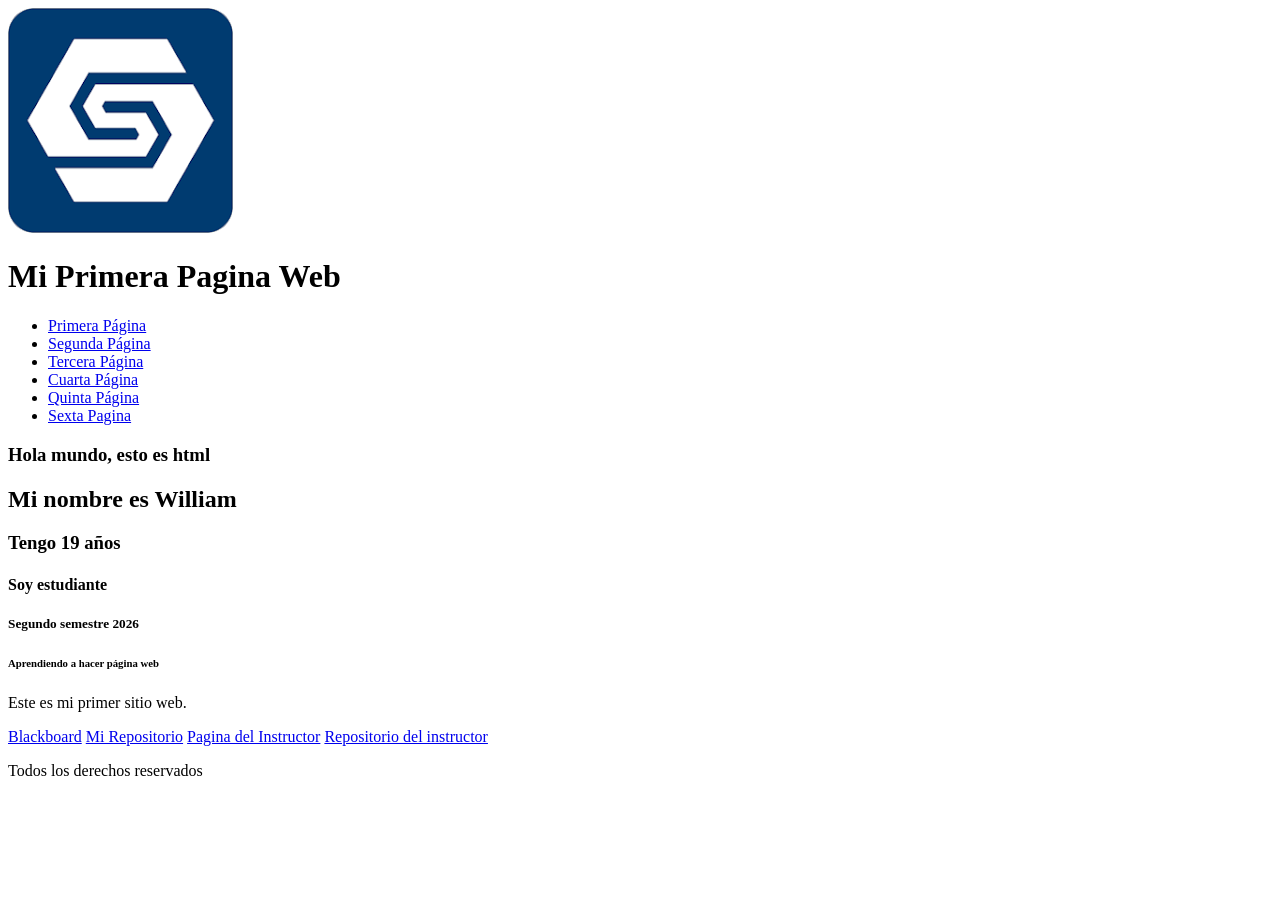
==== cuarta.html @ 4a02c01a "index" ====
<!doctype html>
<html lang="es">
  <head>
    <link rel="icon" href="images/logo.png" />
    <title> Mi Primera Pagina Web</title>
     <link rel="stylesheet" href="css/estilo.css">
  </head>

  <body>
    <header>
       <a href="index.html">
        <img src="images/senati.png" alt="logo senati">
      </a>
      <h1>Mi Primera Pagina Web</h1>
    </header>
    <nav>
     <ul>
        <li><a href="index.html">Primera Página</a></li>
        <li><a href="segunda.html">Segunda Página</a></li>
        <li><a href="tercera.html">Tercera Página</a></li>
        <li><a href="cuarta.html">Cuarta Página</a></li>
        <li><a href="quinta.html">Quinta Página</a></li>
        <li><a href="sexta.html">Sexta Pagina</a></li>
      </ul>
    </nav>
    <section>
      <article></article>
      <article></article>

      <aside>

         <h1>Hola mundo, esto es html</h1>
  <h2>Mi nombre es William</h2>
  <h3>Tengo 19 años</h3>
  <h4>Soy estudiante</h4>
  <h5>Segundo semestre 2026</h5>
  <h6>Aprendiendo a hacer página web</h6>
  <p>Este es mi primer sitio web.</p>
      </aside>
    </section>
       <footer>
        
      <a href="https://senati.blackboard.com/" target="_blank">Blackboard</a>
      <a href="https://github.com/Williamzryg/William-Angel-Ramos-Arocutipa"  target="_blank">Mi Repositorio</a>
      <a href="https://arnoldbgq.github.io/instructorGonzalez/">Pagina del Instructor</a>
      <a href="https://github.com/arnoldbgq/instructorGonzalez" target="_blank">Repositorio del instructor</a>
      <p>Todos los derechos reservados</p>
    </footer>
  </body>
</html>
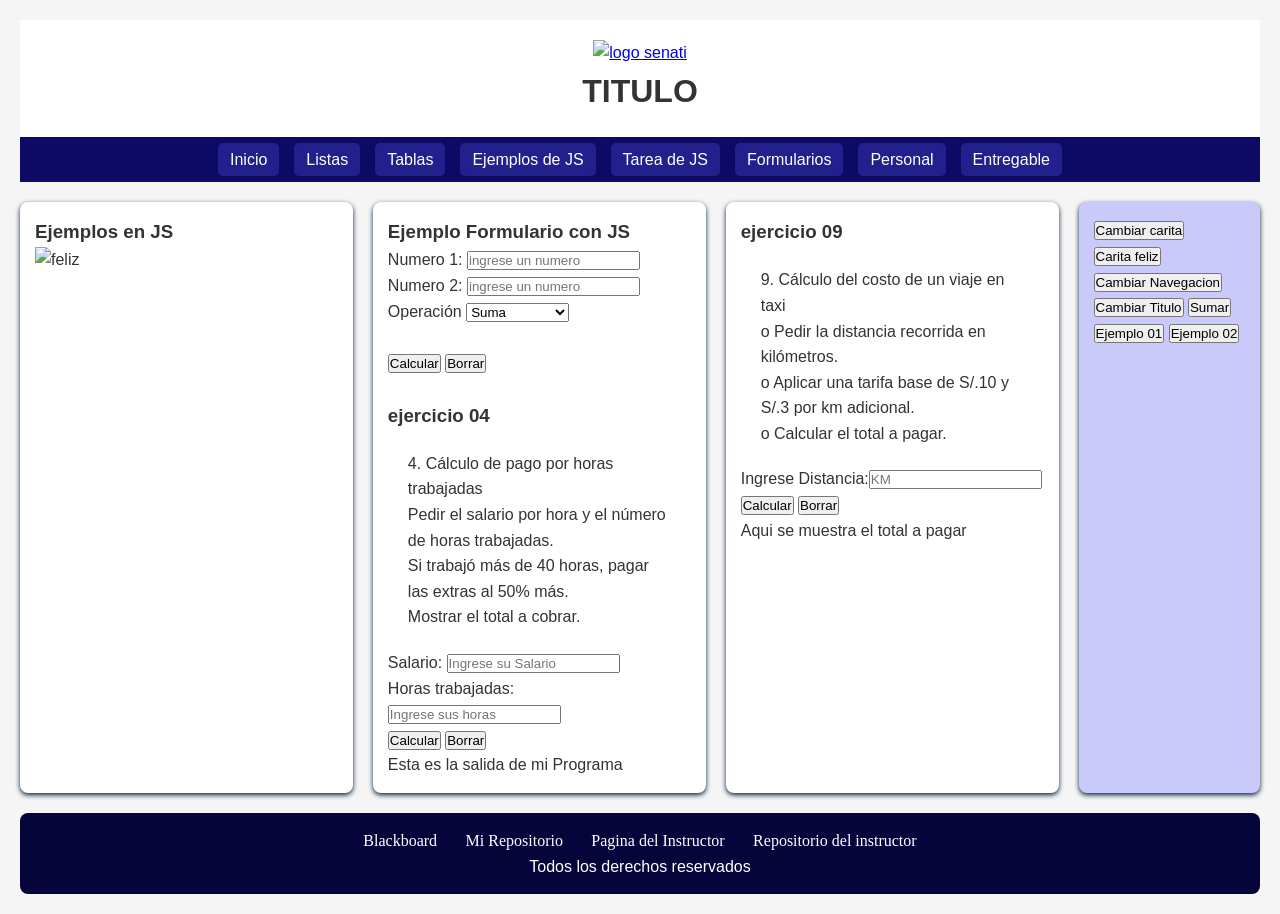
==== commit 3746cc3b: "s" ====
--- a/cuarta.html
+++ b/cuarta.html
@@ -2,49 +2,113 @@
 <html lang="es">
   <head>
     <link rel="icon" href="images/logo.png" />
-    <title> Mi Primera Pagina Web</title>
+    <title>Mi Cuarta Pagina Web</title>
      <link rel="stylesheet" href="css/estilo.css">
+     <script src="js/primerJS.js">   </script>
   </head>
 
   <body>
-    <header>
+    <header id = "encabezado">
        <a href="index.html">
-        <img src="images/senati.png" alt="logo senati">
+        <img id="logoSenati" src="images/senati2.png" alt="logo senati">
       </a>
-      <h1>Mi Primera Pagina Web</h1>
+      <h1 id="titulo">TITULO</h1>
     </header>
     <nav>
      <ul>
-        <li><a href="index.html">Primera Página</a></li>
-        <li><a href="segunda.html">Segunda Página</a></li>
-        <li><a href="tercera.html">Tercera Página</a></li>
-        <li><a href="cuarta.html">Cuarta Página</a></li>
-        <li><a href="quinta.html">Quinta Página</a></li>
-        <li><a href="sexta.html">Sexta Pagina</a></li>
+        <li><a id="m1" href="index.html">Inicio</a></li>
+        <li><a id="m2" href="segunda.html">Listas</a></li>
+        <li><a id="m3" href="tercera.html">Tablas</a></li>
+        <li><a id="m4" href="cuarta.html">Ejemplos de JS</a></li>
+        <li><a id="m5" href="quinta.html">Tarea de JS</a></li>
+        <li><a id="m6" href="sexta.html">Formularios</a></li>
+        <li><a id="m7" href="tarea2/index.html">Personal</a></li>
+       <li><a id="Entregable" href="entregable/paginabienvenida/index.html" target="_blank">Entregable</a></li>
       </ul>
     </nav>
     <section>
-      <article></article>
-      <article></article>
+      <article>
+        <h3 id="TituloJS">Ejemplos en JS</h3>
+        <img id="carita"  src="images/happy.jpg" alt="feliz" with="150px">
+      </article>
 
+      <article>     
+        <h3>Ejemplo Formulario con JS</h3> 
+        <form id="formCalculadora" action="#" method="post">
+          <label>Numero 1: </label>
+          <input type="number" id="numero1" placeholder="ingrese un numero">
+          <br>
+          <label>Numero 2: </label>
+          <input type="number" id ="numero2" placeholder="ingrese un numero">
+          <br>
+          <label>Operación</label>
+          <select id="operacion">
+            <option value="sum">Suma</option>
+            <option value="rest">Resta</option>
+            <option value="mul">Multiplicación</option>
+            <option value="div">Disvisión</option>
+          </select>
+          <br><br>
+          <button type="submit">Calcular</button>
+          <button type="reset">Borrar</button>
+        </form>
+        <br>
+         <p id="resultado"></p>
+        <h3>ejercicio 04</h3>
+          <dl>
+            <dt> 4.	Cálculo de pago por horas trabajadas</dt>
+            <dd>Pedir el salario por hora y el número de horas trabajadas.</dd>
+            <dd>Si trabajó más de 40 horas, pagar las extras al 50% más.</dd>
+            <dd> Mostrar el total a cobrar.</dd>
+          </dl> 
+        <form id="formEje04" action="#" method="post">
+          <label>Salario: </label> <input type="number" id="salario" placeholder="Ingrese su Salario">    
+          <br>
+          <label>Horas trabajadas: </label><input type="number" id= "horasT" placeholder="Ingrese sus horas">
+       <br>
+          <button type="submit">Calcular</button>
+          <button type="reset">Borrar</button>
+        </form>
+         <p id="salida">Esta es la salida de mi Programa</p>
+     
+      </article>
+      <article>
+         <h3>ejercicio 09</h3>
+          <dl>
+            <dt>9.	Cálculo del costo de un viaje en taxi</dt>
+            <dd>o	Pedir la distancia recorrida en kilómetros.</dd>
+            <dd>o	Aplicar una tarifa base de S/.10 y S/.3 por km adicional.</dd>
+            <dd>o	Calcular el total a pagar.</dd>
+            </dl>
+       <form action="#" id="Eje09" method="post">
+
+        <label>Ingrese Distancia:</label><input type="number"  id="distancia" placeholder="KM">
+          <br>
+          <button type="submit">Calcular</button>
+          <button type="reset">Borrar</button>
+        </form>
+         <p id="pagar">Aqui se muestra el total a pagar</p>
+      
+
+
+      </article>
       <aside>
-
-         <h1>Hola mundo, esto es html</h1>
-  <h2>Mi nombre es William</h2>
-  <h3>Tengo 19 años</h3>
-  <h4>Soy estudiante</h4>
-  <h5>Segundo semestre 2026</h5>
-  <h6>Aprendiendo a hacer página web</h6>
-  <p>Este es mi primer sitio web.</p>
+        <button onclick="cambiarCarita()">Cambiar carita</button>
+        <button onclick="feliz()">Carita feliz</button>
+        <button onclick="nombresNav()">Cambiar Navegacion</button>
+        <button onclick="cambiarTitulo()">Cambiar Titulo</button>
+        <button onclick="suma()">Sumar</button>
+        <button onclick="eje01()">Ejemplo 01</button>
+        <button onclick="eje02()">Ejemplo 02</button>
       </aside>
     </section>
        <footer>
-        
       <a href="https://senati.blackboard.com/" target="_blank">Blackboard</a>
-      <a href="https://github.com/Williamzryg/William-Angel-Ramos-Arocutipa"  target="_blank">Mi Repositorio</a>
+      <a href="#">Mi Repositorio</a>
       <a href="https://arnoldbgq.github.io/instructorGonzalez/">Pagina del Instructor</a>
       <a href="https://github.com/arnoldbgq/instructorGonzalez" target="_blank">Repositorio del instructor</a>
       <p>Todos los derechos reservados</p>
     </footer>
+    <script src="js/calculadora.js"></script>
   </body>
 </html>
--- a/css/estilo.css
+++ b/css/estilo.css
@@ -0,0 +1,93 @@
+*{
+    margin: 0;
+    padding: 0;
+    box-sizing: border-box;
+   
+    font-family: 'Lucida Sans', 'Lucida Sans Regular', 'Lucida Grande', 'Lucida Sans Unicode', Geneva, Verdana, sans-serif;
+}
+
+body {
+    justify-content: flex-end;
+    background-color: #f5f5f5;
+    color: #333;
+    line-height: 1.6;
+    padding:20px
+}
+header{
+    text-align:center;
+    padding: 20px;
+    background-color: white;
+}
+header img{
+    width: 150px;
+}
+nav{
+
+    background-color: #0c0a64;
+    padding: 10px;
+
+}
+nav ul{
+    display: flex;
+    list-style: none;
+    justify-content: center;
+    gap: 15px;
+}
+nav ul li a{
+    text-decoration: none;
+    color: white;
+    background-color: #22208d;
+    padding: 8px 12px;
+    border-radius: 5px;
+    transition: background-color 0,7s;
+}
+nav ul li a:hover{
+    background-color: #393888;
+    border-radius: 10px;
+    color: rgb(223, 213, 126);
+}
+section{
+    justify-content: flex-end;
+    display: flex;
+    flex-direction: row;
+    gap: 20px;
+    margin-bottom: 20px;
+    margin-top: 20px;
+}
+article{
+    flex: 2;
+    background-color: white;
+    padding: 15px;
+    border-radius: 8px;
+    box-shadow: 0 2px 5px #022442;
+}
+article ul, ol, dl{
+    padding: 10px;
+    margin: 10px;
+}
+article img{
+    width: 500px;
+}
+aside{
+    justify-content: center;
+    flex: 1;
+    background-color: rgb(201, 201, 250);
+    padding: 15px;
+    border-radius: 8px;
+    box-shadow: 0 2px 5px #022442;
+}
+footer{
+    text-align: center;
+    padding: 15px;
+    background-color: #06053b;
+    color: white;
+    border-radius: 8px;
+    margin-top: 20px;
+}
+footer a{
+    color: white;
+    text-decoration: none;
+    font-family: Georgia, 'Times New Roman', Times, serif;
+    padding: 8px 12px;
+    flex: 2;
+}
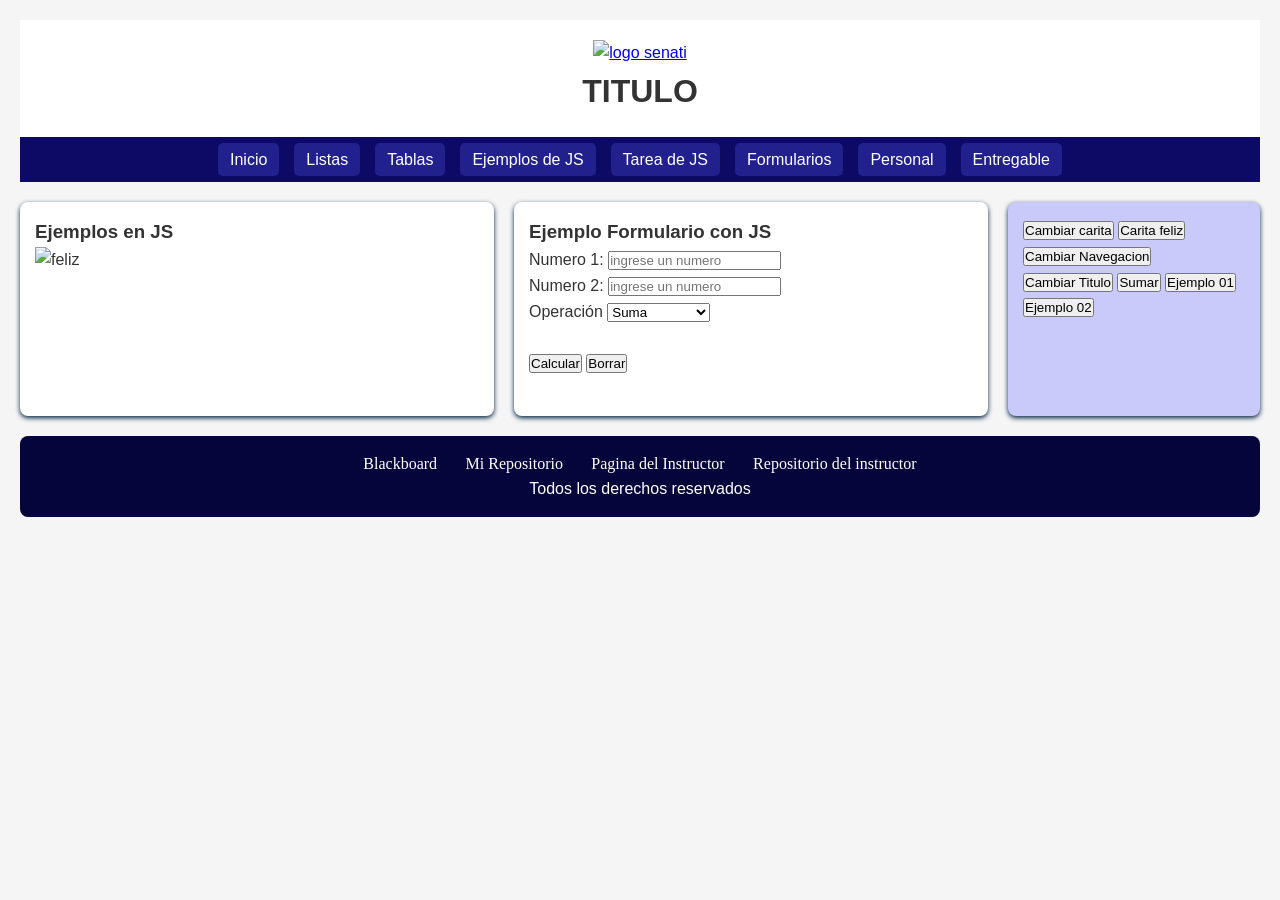
==== commit b7672b61: "s" ====
--- a/cuarta.html
+++ b/cuarta.html
@@ -29,7 +29,7 @@
     <section>
       <article>
         <h3 id="TituloJS">Ejemplos en JS</h3>
-        <img id="carita"  src="images/happy.jpg" alt="feliz" with="150px">
+        <img id="carita"  src="https://www.digitalmex.mx/media/k2/items/cache/fe1e4f64f52fa50496116ff712999145_XL.jpg" alt="feliz" with="150px">
       </article>
 
       <article>     
@@ -53,42 +53,7 @@
           <button type="reset">Borrar</button>
         </form>
         <br>
-         <p id="resultado"></p>
-        <h3>ejercicio 04</h3>
-          <dl>
-            <dt> 4.	Cálculo de pago por horas trabajadas</dt>
-            <dd>Pedir el salario por hora y el número de horas trabajadas.</dd>
-            <dd>Si trabajó más de 40 horas, pagar las extras al 50% más.</dd>
-            <dd> Mostrar el total a cobrar.</dd>
-          </dl> 
-        <form id="formEje04" action="#" method="post">
-          <label>Salario: </label> <input type="number" id="salario" placeholder="Ingrese su Salario">    
-          <br>
-          <label>Horas trabajadas: </label><input type="number" id= "horasT" placeholder="Ingrese sus horas">
-       <br>
-          <button type="submit">Calcular</button>
-          <button type="reset">Borrar</button>
-        </form>
-         <p id="salida">Esta es la salida de mi Programa</p>
-     
-      </article>
-      <article>
-         <h3>ejercicio 09</h3>
-          <dl>
-            <dt>9.	Cálculo del costo de un viaje en taxi</dt>
-            <dd>o	Pedir la distancia recorrida en kilómetros.</dd>
-            <dd>o	Aplicar una tarifa base de S/.10 y S/.3 por km adicional.</dd>
-            <dd>o	Calcular el total a pagar.</dd>
-            </dl>
-       <form action="#" id="Eje09" method="post">
-
-        <label>Ingrese Distancia:</label><input type="number"  id="distancia" placeholder="KM">
-          <br>
-          <button type="submit">Calcular</button>
-          <button type="reset">Borrar</button>
-        </form>
-         <p id="pagar">Aqui se muestra el total a pagar</p>
-      
+        
 
 
       </article>
